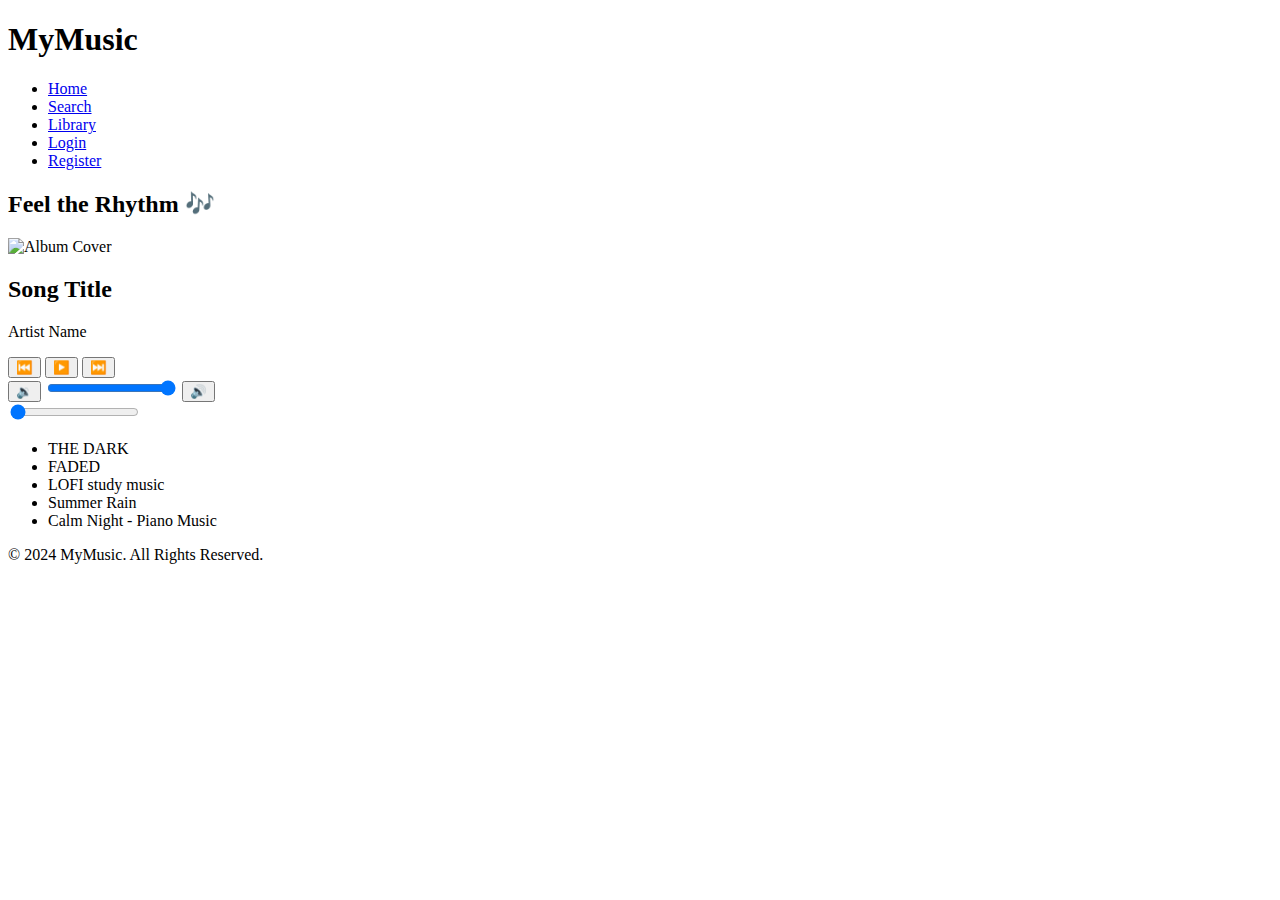
==== index.html @ a0d4d37e "index.html" ====
<!DOCTYPE html>
<html lang="en">
<head>
  <meta charset="UTF-8">
  <meta name="viewport" content="width=device-width, initial-scale=1.0">
  <title>MyMusic Platform</title>
  <link rel="stylesheet" href="style.css">
</head>
<body>
  <header class="navbar">
    <h1 class="logo">My<span>Music</span></h1>
    <nav>
      <ul class="nav-links">
        <li><a href="#">Home</a></li>
        <li><a href="discover.html">Search</a></li>
        <li><a href="library.html">Library</a></li>
        <li><a href="login.html">Login</a></li>
        <li><a href="register.html">Register</a></li>
      </ul>
    </nav>
  </header>
  
  <div class="container">
    <h2 class="theme-heading">Feel the Rhythm 🎶</h2>
    <div class="player">
      <div class="cover">
        <img id="cover-image" src="cover1.jpg" alt="Album Cover">
      </div>
      <h2 id="song-title">Song Title</h2>
      <p id="artist-name">Artist Name</p>
      
      <div class="controls">
        <button id="prev">⏮️</button>
        <button id="play">▶️</button>
        <button id="next">⏭️</button>
      </div>

      <div class="volume-controls">
        <button id="volume-down">🔉</button>
        <input type="range" id="volume-bar" min="0" max="1" step="0.1" value="1">
        <button id="volume-up">🔊</button>
      </div>

      <div class="progress-container">
        <input type="range" id="progress-bar" value="0">
      </div>
    </div>

    <ul class="playlist">
      <li data-index="0">THE DARK</li>
      <li data-index="1">FADED</li>
      <li data-index="2">LOFI study music</li>
      <li data-index="3">Summer Rain</li>
      <li data-index="4">Calm Night - Piano Music</li>
    </ul>
  </div>

  <footer>© 2024 MyMusic. All Rights Reserved.</footer>

  <script src="script.js"></script>
</body>
</html>
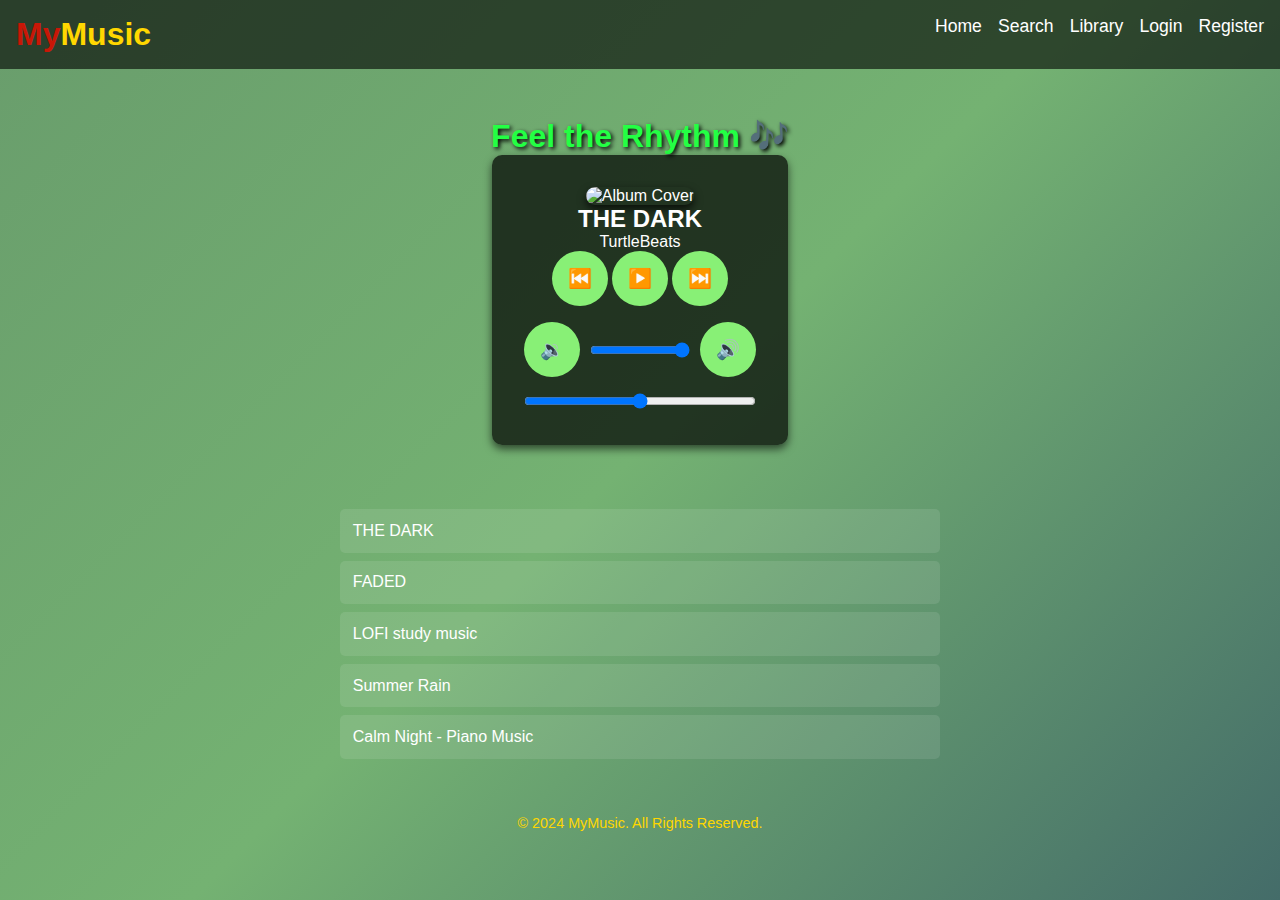
==== commit d55c9a72: "Add files via upload" ====
--- a/index.html
+++ b/index.html
@@ -1,62 +1,62 @@
-<!DOCTYPE html>
-<html lang="en">
-<head>
-  <meta charset="UTF-8">
-  <meta name="viewport" content="width=device-width, initial-scale=1.0">
-  <title>MyMusic Platform</title>
-  <link rel="stylesheet" href="style.css">
-</head>
-<body>
-  <header class="navbar">
-    <h1 class="logo">My<span>Music</span></h1>
-    <nav>
-      <ul class="nav-links">
-        <li><a href="#">Home</a></li>
-        <li><a href="discover.html">Search</a></li>
-        <li><a href="library.html">Library</a></li>
-        <li><a href="login.html">Login</a></li>
-        <li><a href="register.html">Register</a></li>
-      </ul>
-    </nav>
-  </header>
-  
-  <div class="container">
-    <h2 class="theme-heading">Feel the Rhythm 🎶</h2>
-    <div class="player">
-      <div class="cover">
-        <img id="cover-image" src="cover1.jpg" alt="Album Cover">
-      </div>
-      <h2 id="song-title">Song Title</h2>
-      <p id="artist-name">Artist Name</p>
-      
-      <div class="controls">
-        <button id="prev">⏮️</button>
-        <button id="play">▶️</button>
-        <button id="next">⏭️</button>
-      </div>
-
-      <div class="volume-controls">
-        <button id="volume-down">🔉</button>
-        <input type="range" id="volume-bar" min="0" max="1" step="0.1" value="1">
-        <button id="volume-up">🔊</button>
-      </div>
-
-      <div class="progress-container">
-        <input type="range" id="progress-bar" value="0">
-      </div>
-    </div>
-
-    <ul class="playlist">
-      <li data-index="0">THE DARK</li>
-      <li data-index="1">FADED</li>
-      <li data-index="2">LOFI study music</li>
-      <li data-index="3">Summer Rain</li>
-      <li data-index="4">Calm Night - Piano Music</li>
-    </ul>
-  </div>
-
-  <footer>© 2024 MyMusic. All Rights Reserved.</footer>
-
-  <script src="script.js"></script>
-</body>
-</html>
+<!DOCTYPE html>
+<html lang="en">
+<head>
+  <meta charset="UTF-8">
+  <meta name="viewport" content="width=device-width, initial-scale=1.0">
+  <title>MyMusic Platform</title>
+  <link rel="stylesheet" href="style.css">
+</head>
+<body>
+  <header class="navbar">
+    <h1 class="logo">My<span>Music</span></h1>
+    <nav>
+      <ul class="nav-links">
+        <li><a href="#">Home</a></li>
+        <li><a href="discover.html">Search</a></li>
+        <li><a href="library.html">Library</a></li>
+        <li><a href="login.html">Login</a></li>
+        <li><a href="register.html">Register</a></li>
+      </ul>
+    </nav>
+  </header>
+  
+  <div class="container">
+    <h2 class="theme-heading">Feel the Rhythm 🎶</h2>
+    <div class="player">
+      <div class="cover">
+        <img id="cover-image" src="cover1.jpg" alt="Album Cover">
+      </div>
+      <h2 id="song-title">Song Title</h2>
+      <p id="artist-name">Artist Name</p>
+      
+      <div class="controls">
+        <button id="prev">⏮️</button>
+        <button id="play">▶️</button>
+        <button id="next">⏭️</button>
+      </div>
+
+      <div class="volume-controls">
+        <button id="volume-down">🔉</button>
+        <input type="range" id="volume-bar" min="0" max="1" step="0.1" value="1">
+        <button id="volume-up">🔊</button>
+      </div>
+
+      <div class="progress-container">
+        <input type="range" id="progress-bar" value="0">
+      </div>
+    </div>
+
+    <ul class="playlist">
+      <li data-index="0">THE DARK</li>
+      <li data-index="1">FADED</li>
+      <li data-index="2">LOFI study music</li>
+      <li data-index="3">Summer Rain</li>
+      <li data-index="4">Calm Night - Piano Music</li>
+    </ul>
+  </div>
+
+  <footer>© 2024 MyMusic. All Rights Reserved.</footer>
+
+  <script src="script.js"></script>
+</body>
+</html>
--- a/style.css
+++ b/style.css
@@ -0,0 +1,178 @@
+/* General Reset */
+* {
+    margin: 0;
+    padding: 0;
+    box-sizing: border-box;
+  }
+  
+  /* Body and Background Styling */
+  body {
+    font-family: 'Poppins', sans-serif;
+    background: linear-gradient(135deg, #699d6c, #74b272, #446c69);
+    color: #fff;
+    min-height: 100vh;
+    overflow-x: hidden;
+  }
+  
+  /* Navbar */
+  .navbar {
+    width: 100%;
+    display: flex;
+    justify-content: space-between;
+    padding: 1rem;
+    background: rgba(0, 0, 0, 0.6);
+    position: sticky;
+    top: 0;
+    z-index: 10;
+  }
+  
+  .logo {
+    font-size: 2rem;
+    color: #c81707;
+  }
+  
+  .logo span {
+    color: #ffd700;
+  }
+  
+  .nav-links {
+    list-style: none;
+    display: flex;
+  }
+   
+  .nav-links li {
+    margin-left: 1rem;
+  }
+  
+  .nav-links a {
+    color: #fff;
+    text-decoration: none;
+    font-size: 1.1rem;
+    transition: color 0.3s;
+  }
+  
+  .nav-links a:hover {
+    color: #ffd700;
+  }
+  
+  /* Theme Heading */
+  .theme-heading {
+    margin-top: 1rem;
+    font-size: 2rem;
+    text-align: center;
+    color: #23ff44;
+    text-shadow: 2px 2px 4px #000;
+  }
+  
+  /* Player Section */
+  .container {
+    display: flex;
+    flex-direction: column;
+    align-items: center;
+    width: 90%;
+    max-width: 600px;
+    margin: 2rem auto;
+  }
+  
+  .player {
+    display: flex;
+    flex-direction: column;
+    align-items: center;
+    background: rgba(0, 0, 0, 0.7);
+    padding: 2rem;
+    border-radius: 10px;
+    box-shadow: 0 4px 8px rgba(0, 0, 0, 0.6);
+    margin-bottom: 2rem;
+    animation: fadeIn 1.2s ease-in-out;
+  }
+  
+  @keyframes fadeIn {
+    from {
+      opacity: 0;
+      transform: translateY(-10px);
+    }
+    to {
+      opacity: 1;
+      transform: translateY(0);
+    }
+  }
+  
+  /* Album Cover */
+  .cover img {
+    width: 200px;
+    height: 200px;
+    border-radius: 20px;
+    box-shadow: 0 4px 8px rgba(0, 0, 0, 0.7);
+  }
+  
+  /* Control Buttons */
+  .controls button,
+  .volume-controls button {
+    background-color: #88f076;
+    border: none;
+    padding: 1rem;
+    border-radius: 50%;
+    font-size: 1.2rem;
+    cursor: pointer;
+    transition: background-color 0.3s, transform 0.2s;
+  }
+  
+  .controls button:hover,
+  .volume-controls button:hover {
+    background-color: #973a31;
+    transform: scale(1.1);
+  }
+  
+  /* Volume Controls */
+  .volume-controls {
+    display: flex;
+    justify-content: center;
+    align-items: center;
+    margin-top: 1rem;
+    gap: 10px;
+  }
+  
+  #volume-bar {
+    width: 100px;
+  }
+  
+  /* Progress Bar */
+  .progress-container {
+    width: 100%;
+    margin-top: 1rem;
+  }
+  
+  #progress-bar {
+    width: 100%;
+    background: #ffd700;
+  }
+  
+  /* Playlist */
+  .playlist {
+    margin-top: 2rem;
+    list-style: none;
+    width: 100%;
+  }
+  
+  .playlist li {
+    padding: 0.8rem;
+    background-color: rgba(255, 255, 255, 0.1);
+    margin-bottom: 0.5rem;
+    border-radius: 5px;
+    cursor: pointer;
+    transition: background-color 0.3s;
+  }
+  
+  .playlist li:hover {
+    background-color: rgba(255, 255, 255, 0.2);
+  }
+  
+  /* Footer */
+  footer {
+    margin-top: 2rem;
+    padding: 1rem;
+    text-align: center;
+    color: #ffd700;
+    font-size: 0.9rem;
+  }
+  